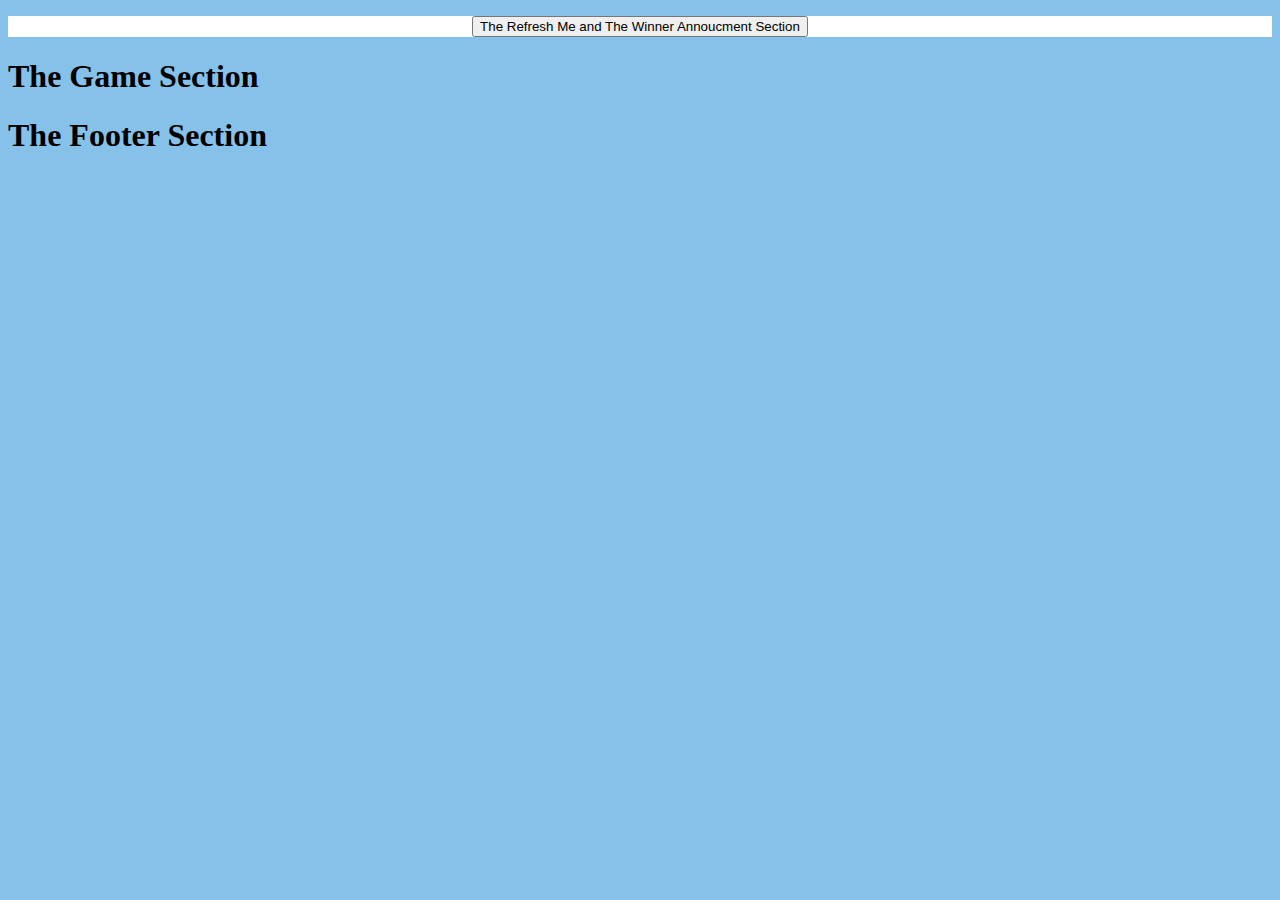
==== dice.html @ 25ebf808 "Section breakdown There will be three sections 1. the section where we will refresh and annouce the " ====
<!DOCTYPE html>
<html lang="en" dir="ltr">
  <head>
    <meta charset="utf-8">
    <title>Dice Game</title>
    <!-- The order of .css files matter.
    Having styles.css after bootstrap.min.css means that styles.css overwrites bootstrap.min.css in their shared properties-->
    <link href="https://cdn.jsdelivr.net/npm/bootstrap@5.1.3/dist/css/bootstrap.min.css" rel="stylesheet" integrity="sha384-1BmE4kWBq78iYhFldvKuhfTAU6auU8tT94WrHftjDbrCEXSU1oBoqyl2QvZ6jIW3" crossorigin="anonymous">

    <link rel="stylesheet" href="styles.css" />

  </head>
  <body>
    <!-- announcing the winner section & refreshing button -->
    <div id="top_section">
      <button type="button" class="btn btn-lg buttonmargins"> The Refresh Me and The Winner Annoucment Section</button>

    </div>

    <!-- Dice placement section  -->
    <section>
      <h1>The Game Section</h1>
    </section>

    <!-- footer section  -->
    <section>
      <h1>The Footer Section</h1>
    </section>

  <script src="index.js" charset="utf-8"></script>



  </body>
</html>
---- styles.css ----
/* The title section  */
body {
  background-color: #85C1E9;
}



/* The Top Section  */
#top_section {
  background-color:white;

}

.buttonmargins {
  margin-top: 1rem;
  margin-right: auto;
  margin-left: auto;
  margin-bottom: 1rem;
  text-align: center;
  display: block;
}
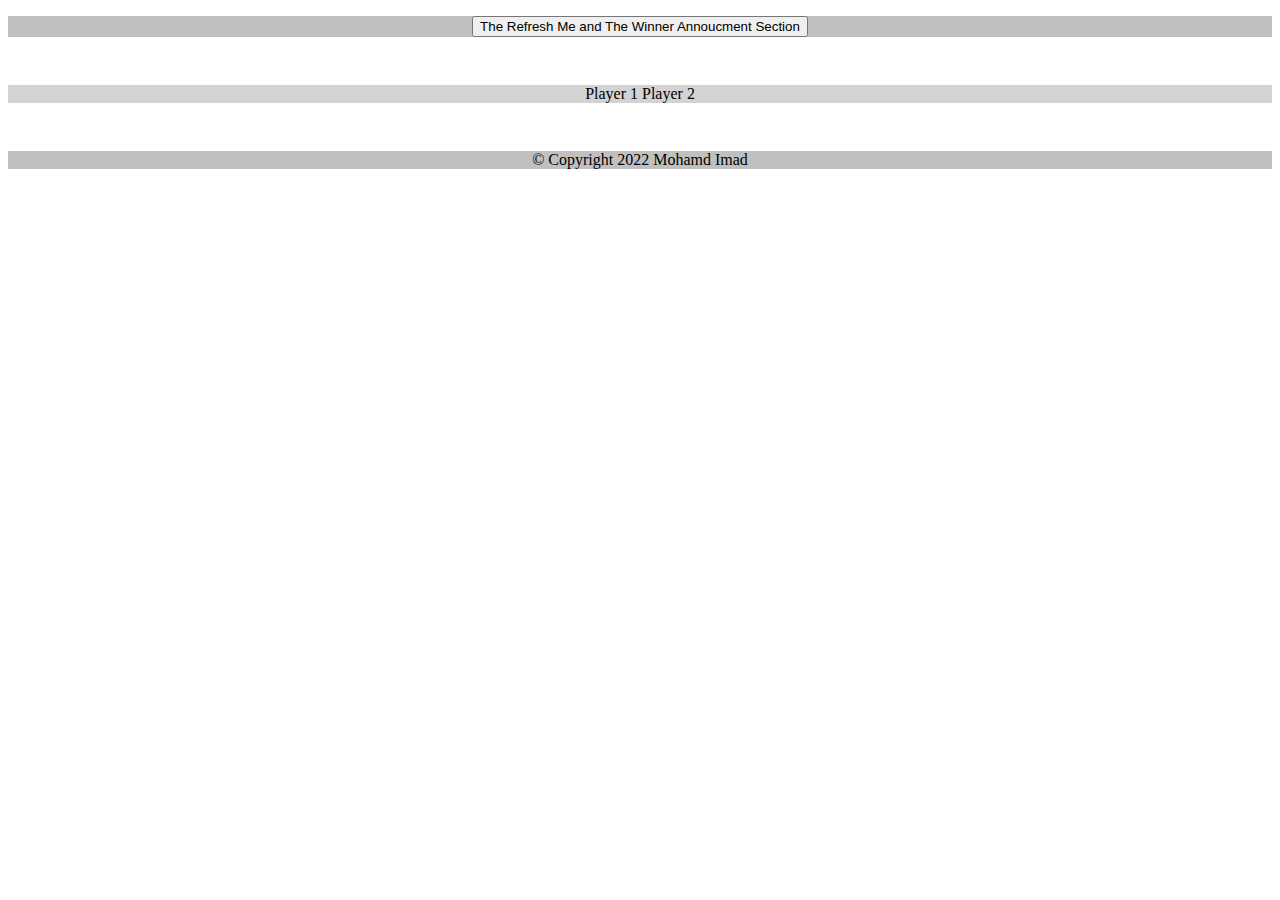
==== commit 002a2e1b: "Modify the index.html adncss file to include three section but still do not add the images yet" ====
--- a/dice.html
+++ b/dice.html
@@ -18,13 +18,13 @@
     </div>
 
     <!-- Dice placement section  -->
-    <section>
-      <h1>The Game Section</h1>
+    <section id="players_section">
+      <p class = "players" >  <span> Player 1 </span> Player 2 </p>
     </section>
 
     <!-- footer section  -->
-    <section>
-      <h1>The Footer Section</h1>
+    <section id="footer_section">
+      <p class = "footer" >  © Copyright 2022 Mohamd Imad </p>
     </section>
 
   <script src="index.js" charset="utf-8"></script>
--- a/styles.css
+++ b/styles.css
@@ -1,13 +1,12 @@
 /* The title section  */
 body {
-  background-color: #85C1E9;
 }
 
 
 
 /* The Top Section  */
 #top_section {
-  background-color:white;
+  background-color:#C0C0C0			;
 
 }
 
@@ -15,7 +14,47 @@
   margin-top: 1rem;
   margin-right: auto;
   margin-left: auto;
-  margin-bottom: 1rem;
+  margin-bottom: 3rem;
   text-align: center;
   display: block;
 }
+
+
+
+/* The Player's section */
+#players_section {
+  background-color:#D3D3D3		;
+
+
+}
+
+
+.players {
+  margin-top: 1rem;
+  margin-right: auto;
+  margin-left: auto;
+  margin-bottom: 3rem;
+  text-align: center;
+
+
+}
+
+
+/* The footer Section */
+#footer_section {
+  background-color:#C0C0C0		;
+
+
+}
+
+
+.footer {
+  margin-top: 3rem;
+  margin-right: auto;
+  margin-left: auto;
+  margin-bottom: 1rem;
+  text-align: center;
+
+
+
+}
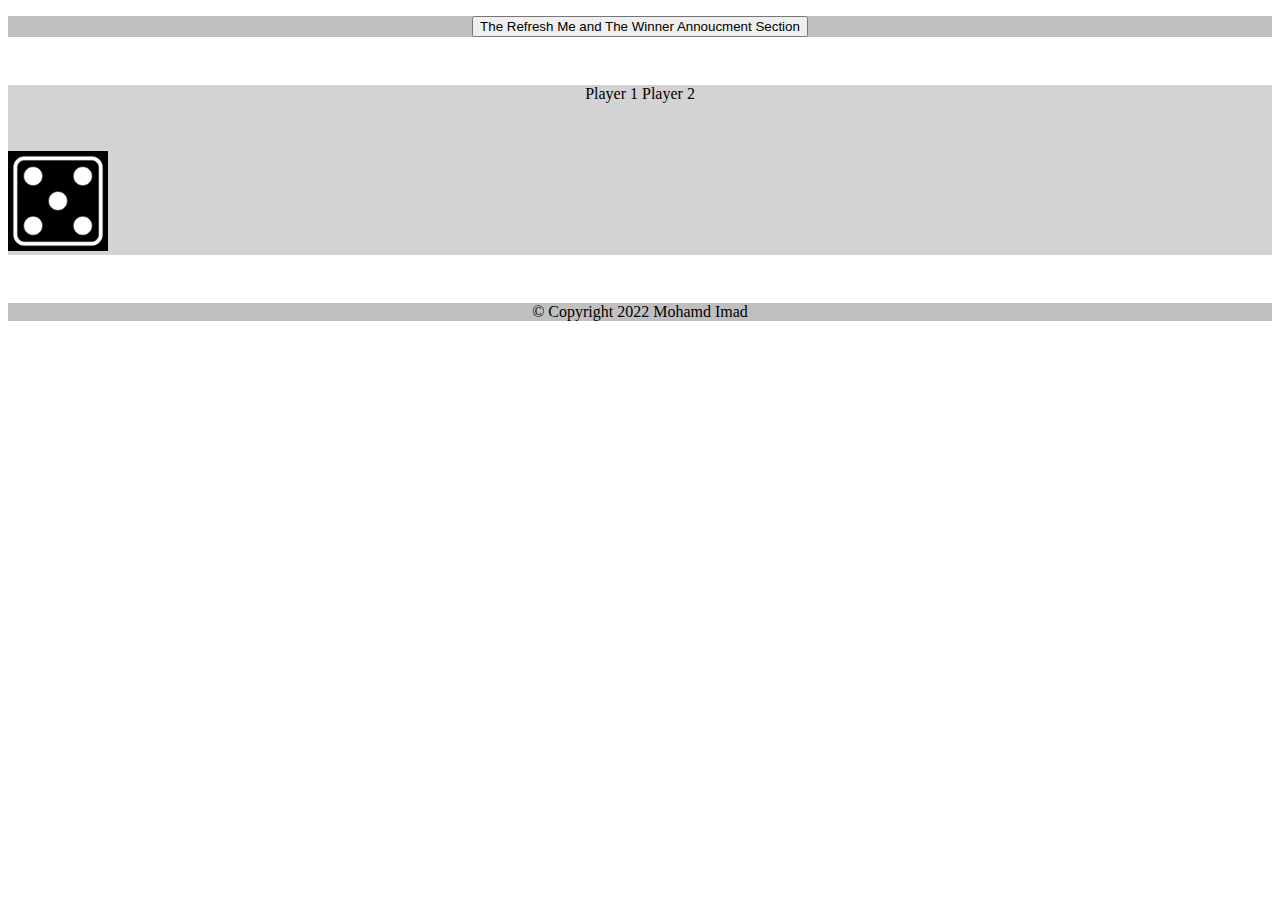
==== commit 89055cfa: "Javascript's var must be added to the html file (e.g., randomNumber1). The var must be equal to an e" ====
--- a/dice.html
+++ b/dice.html
@@ -20,7 +20,41 @@
     <!-- Dice placement section  -->
     <section id="players_section">
       <p class = "players" >  <span> Player 1 </span> Player 2 </p>
+
+      <img id="myImage" src="inverted-dice-6.png" style="width:100px">
+
+<!-- The javascript for the first image. The image element can be manipulated by modifying its .src
+1. we set set the new variable which is equal to a different number each time (e.g., randomNumber1)
+2. an if statement is created which changes the images everytime randomNumber1 changes by manipulating the .scr attribute
+Note: The <img> tag has two required attributes: src - Specifies the path to the image. alt - Specifies an alternate text for the image, if the image for some reason cannot be displayed. -->
+
+<script type="text/javascript">
+  var randomNumber1 = Math.floor(Math.random() * (6-0) + 1);
+
+  if (randomNumber1===6)
+  {document.getElementById('myImage').src = "inverted-dice-6.png"}
+  else if (randomNumber1===5)
+  {document.getElementById('myImage').src  = "inverted-dice-5.png"}
+  else if (randomNumber1===4)
+  {document.getElementById('myImage').src  = "inverted-dice-4.png"}
+  else if (randomNumber1===3)
+  {document.getElementById('myImage').src  = "inverted-dice-3.png"}
+  else if (randomNumber1===2)
+  {document.getElementById('myImage').src = "inverted-dice-2.png"}
+  else if (randomNumber1===1)
+  {document.getElementById('myImage').src  = "inverted-dice-1.png"}
+
+
+</script>
+
+
+
+
+
+
+
     </section>
+
 
     <!-- footer section  -->
     <section id="footer_section">
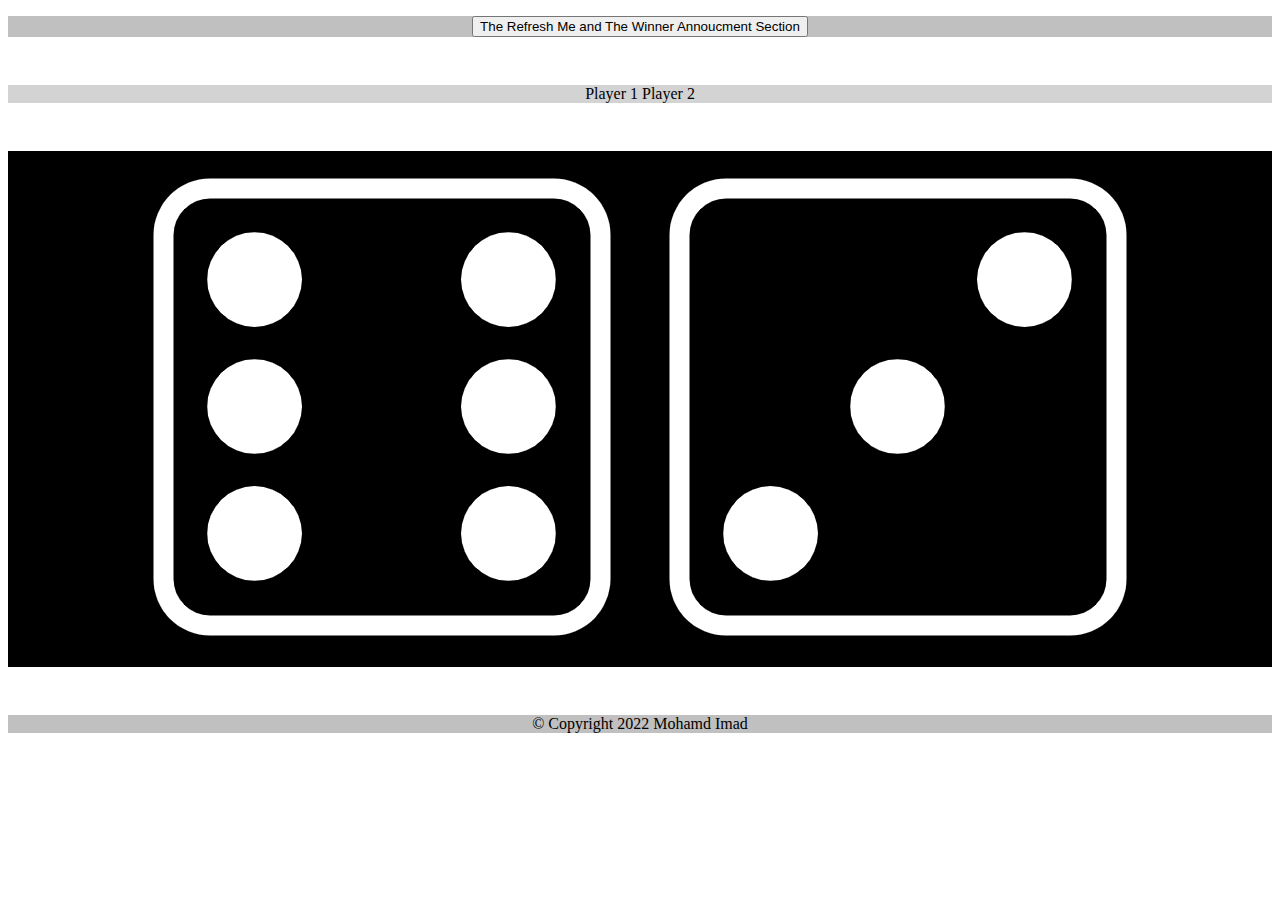
==== commit e1e3be78: "In HTML Two dice images must be added The dice images both have the same js settings in which they c" ====
--- a/dice.html
+++ b/dice.html
@@ -1,69 +1,96 @@
 <!DOCTYPE html>
 <html lang="en" dir="ltr">
-  <head>
-    <meta charset="utf-8">
-    <title>Dice Game</title>
-    <!-- The order of .css files matter.
+
+<head>
+  <meta charset="utf-8">
+  <title>Dice Game</title>
+  <!-- The order of .css files matter.
     Having styles.css after bootstrap.min.css means that styles.css overwrites bootstrap.min.css in their shared properties-->
-    <link href="https://cdn.jsdelivr.net/npm/bootstrap@5.1.3/dist/css/bootstrap.min.css" rel="stylesheet" integrity="sha384-1BmE4kWBq78iYhFldvKuhfTAU6auU8tT94WrHftjDbrCEXSU1oBoqyl2QvZ6jIW3" crossorigin="anonymous">
+  <link href="https://cdn.jsdelivr.net/npm/bootstrap@5.1.3/dist/css/bootstrap.min.css" rel="stylesheet" integrity="sha384-1BmE4kWBq78iYhFldvKuhfTAU6auU8tT94WrHftjDbrCEXSU1oBoqyl2QvZ6jIW3" crossorigin="anonymous">
 
-    <link rel="stylesheet" href="styles.css" />
+  <link rel="stylesheet" href="styles.css" />
 
-  </head>
-  <body>
-    <!-- announcing the winner section & refreshing button -->
-    <div id="top_section">
-      <button type="button" class="btn btn-lg buttonmargins"> The Refresh Me and The Winner Annoucment Section</button>
+</head>
 
-    </div>
+<body>
+  <!-- announcing the winner section & refreshing button -->
+  <div id="top_section">
+    <button type="button" class="btn btn-lg buttonmargins"> The Refresh Me and The Winner Annoucment Section</button>
 
-    <!-- Dice placement section  -->
-    <section id="players_section">
-      <p class = "players" >  <span> Player 1 </span> Player 2 </p>
+  </div>
 
-      <img id="myImage" src="inverted-dice-6.png" style="width:100px">
+  <!-- Dice placement section 1 -->
+  <section id="players_section">
+    <p class="players"> <span> Player 1 </span> Player 2 </p>
 
-<!-- The javascript for the first image. The image element can be manipulated by modifying its .src
+  </section>
+
+  <!-- Dice placement section 2  -->
+
+
+
+  <section id="dice_section">
+<div class = "image">
+  <img  id="myImage_1" src="inverted-dice-6.png">
+  <img id="myImage_2" src="inverted-dice-6.png">
+</div>
+
+
+    <!-- The javascript for the first image. The image element can be manipulated by modifying its .src
 1. we set set the new variable which is equal to a different number each time (e.g., randomNumber1)
 2. an if statement is created which changes the images everytime randomNumber1 changes by manipulating the .scr attribute
 Note: The <img> tag has two required attributes: src - Specifies the path to the image. alt - Specifies an alternate text for the image, if the image for some reason cannot be displayed. -->
 
-<script type="text/javascript">
-  var randomNumber1 = Math.floor(Math.random() * (6-0) + 1);
+    <script type="text/javascript">
+      var randomNumber1 = Math.floor(Math.random() * (6 - 0) + 1);
 
-  if (randomNumber1===6)
-  {document.getElementById('myImage').src = "inverted-dice-6.png"}
-  else if (randomNumber1===5)
-  {document.getElementById('myImage').src  = "inverted-dice-5.png"}
-  else if (randomNumber1===4)
-  {document.getElementById('myImage').src  = "inverted-dice-4.png"}
-  else if (randomNumber1===3)
-  {document.getElementById('myImage').src  = "inverted-dice-3.png"}
-  else if (randomNumber1===2)
-  {document.getElementById('myImage').src = "inverted-dice-2.png"}
-  else if (randomNumber1===1)
-  {document.getElementById('myImage').src  = "inverted-dice-1.png"}
+      if (randomNumber1 === 6) {
+        document.getElementById('myImage_1').src = "inverted-dice-6.png"
+      } else if (randomNumber1 === 5) {
+        document.getElementById('myImage_1').src = "inverted-dice-5.png"
+      } else if (randomNumber1 === 4) {
+        document.getElementById('myImage_1').src = "inverted-dice-4.png"
+      } else if (randomNumber1 === 3) {
+        document.getElementById('myImage_1').src = "inverted-dice-3.png"
+      } else if (randomNumber1 === 2) {
+        document.getElementById('myImage_1').src = "inverted-dice-2.png"
+      } else if (randomNumber1 === 1) {
+        document.getElementById('myImage_1').src = "inverted-dice-1.png"
+      }
+    </script>
 
 
-</script>
+    <script type="text/javascript">
+      var randomNumber2 = Math.floor(Math.random() * (6 - 0) + 1);
+
+      if (randomNumber2 === 6) {
+        document.getElementById('myImage_2').src = "inverted-dice-6.png"
+      } else if (randomNumber2 === 5) {
+        document.getElementById('myImage_2').src = "inverted-dice-5.png"
+      } else if (randomNumber2 === 4) {
+        document.getElementById('myImage_2').src = "inverted-dice-4.png"
+      } else if (randomNumber2 === 3) {
+        document.getElementById('myImage_2').src = "inverted-dice-3.png"
+      } else if (randomNumber2 === 2) {
+        document.getElementById('myImage_2').src = "inverted-dice-2.png"
+      } else if (randomNumber2 === 1) {
+        document.getElementById('myImage_2').src = "inverted-dice-1.png"
+      }
+    </script>
 
 
+  </section>
 
 
-
-
-
-    </section>
-
-
-    <!-- footer section  -->
-    <section id="footer_section">
-      <p class = "footer" >  © Copyright 2022 Mohamd Imad </p>
-    </section>
+  <!-- footer section  -->
+  <section id="footer_section">
+    <p class="footer"> © Copyright 2022 Mohamd Imad </p>
+  </section>
 
   <script src="index.js" charset="utf-8"></script>
 
 
 
-  </body>
+</body>
+
 </html>
--- a/styles.css
+++ b/styles.css
@@ -1,13 +1,9 @@
 /* The title section  */
-body {
-}
-
-
+body {}
 
 /* The Top Section  */
 #top_section {
-  background-color:#C0C0C0			;
-
+  background-color: #C0C0C0;
 }
 
 .buttonmargins {
@@ -19,15 +15,10 @@
   display: block;
 }
 
-
-
 /* The Player's section */
 #players_section {
-  background-color:#D3D3D3		;
-
-
+  background-color: #D3D3D3;
 }
-
 
 .players {
   margin-top: 1rem;
@@ -35,18 +26,25 @@
   margin-left: auto;
   margin-bottom: 3rem;
   text-align: center;
+}
 
+/* The Player's section */
+#dice_section {
+  background-color: black;
+  ;
+}
+
+.image {
+  margin-left: auto;
+  margin-right: auto;
+  text-align: center;
 
 }
 
-
 /* The footer Section */
 #footer_section {
-  background-color:#C0C0C0		;
-
-
+  background-color: #C0C0C0;
 }
-
 
 .footer {
   margin-top: 3rem;
@@ -54,7 +52,4 @@
   margin-left: auto;
   margin-bottom: 1rem;
   text-align: center;
-
-
-
 }
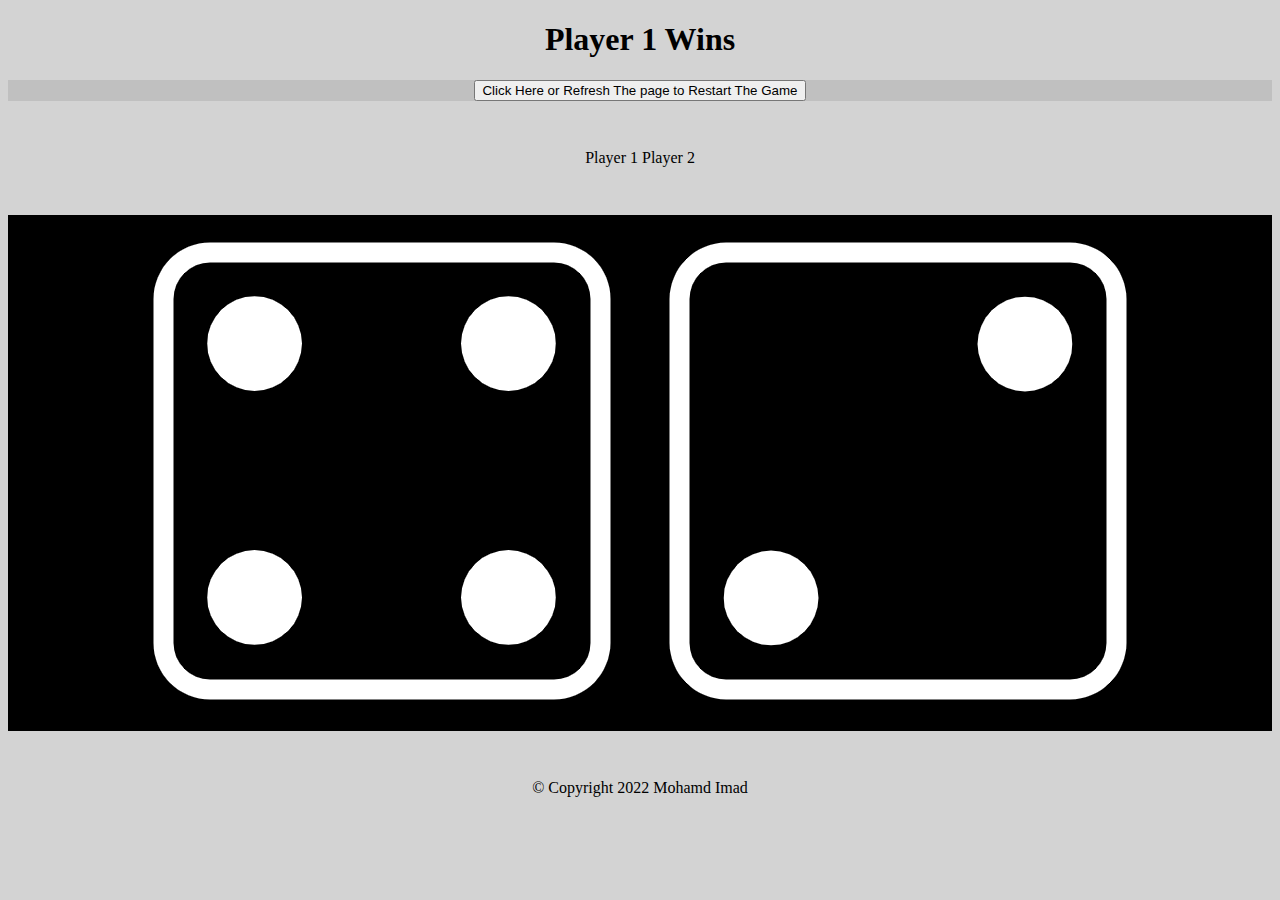
==== commit aab4c02d: "Make sure the js works. The js must change based on a math equation" ====
--- a/dice.html
+++ b/dice.html
@@ -6,17 +6,25 @@
   <title>Dice Game</title>
   <!-- The order of .css files matter.
     Having styles.css after bootstrap.min.css means that styles.css overwrites bootstrap.min.css in their shared properties-->
-  <link href="https://cdn.jsdelivr.net/npm/bootstrap@5.1.3/dist/css/bootstrap.min.css" rel="stylesheet" integrity="sha384-1BmE4kWBq78iYhFldvKuhfTAU6auU8tT94WrHftjDbrCEXSU1oBoqyl2QvZ6jIW3" crossorigin="anonymous">
+  <link href="https://cdn.jsdelivr.net/npm/bootstrap@5.1.3/dist/css/bootstrap.min.css"
+  rel="stylesheet" integrity="sha384-1BmE4kWBq78iYhFldvKuhfTAU6auU8tT94WrHftjDbrCEXSU1oBoqyl2QvZ6jIW3"
+  crossorigin="anonymous">
 
   <link rel="stylesheet" href="styles.css" />
 
 </head>
 
 <body>
-  <!-- announcing the winner section & refreshing button -->
-  <div id="top_section">
-    <button type="button" class="btn btn-lg buttonmargins"> The Refresh Me and The Winner Annoucment Section</button>
 
+<!-- The First Section -->
+  <div>
+    <h1 id="winner_section">The winner's name</h1>
+  </div>
+
+<!-- The Second Section -->
+  <div id="second_section">
+    <button type="button" class="btn btn-lg buttonmargins">
+      Click Here or Refresh The page to Restart The Game</button>
   </div>
 
   <!-- Dice placement section 1 -->
@@ -30,15 +38,17 @@
 
 
   <section id="dice_section">
-<div class = "image">
-  <img  id="myImage_1" src="inverted-dice-6.png">
-  <img id="myImage_2" src="inverted-dice-6.png">
-</div>
+    <div class="image">
+      <img id="myImage_1" src="inverted-dice-6.png">
+      <img id="myImage_2" src="inverted-dice-6.png">
+    </div>
 
 
-    <!-- The javascript for the first image. The image element can be manipulated by modifying its .src
-1. we set set the new variable which is equal to a different number each time (e.g., randomNumber1)
-2. an if statement is created which changes the images everytime randomNumber1 changes by manipulating the .scr attribute
+    <!-- The javascript Section. Must be placed in an order of operation. Image 1 js, Image 2 js, and the first section's js
+1. The image element can be manipulated by modifying its .src
+2. we set set the new variable which is equal to a different number each time (e.g., randomNumber1)
+3. an if statement is created which changes the images everytime randomNumber1 changes by manipulating the .scr attribute
+4. The title section's changing attribute is the .textContentttribute and it must be placed after the js for the images is done
 Note: The <img> tag has two required attributes: src - Specifies the path to the image. alt - Specifies an alternate text for the image, if the image for some reason cannot be displayed. -->
 
     <script type="text/javascript">
@@ -59,7 +69,6 @@
       }
     </script>
 
-
     <script type="text/javascript">
       var randomNumber2 = Math.floor(Math.random() * (6 - 0) + 1);
 
@@ -75,6 +84,18 @@
         document.getElementById('myImage_2').src = "inverted-dice-2.png"
       } else if (randomNumber2 === 1) {
         document.getElementById('myImage_2').src = "inverted-dice-1.png"
+      }
+    </script>
+
+    <script>
+      var winner = document.getElementById("winner_section");
+
+      if (randomNumber1 > randomNumber2) {
+        winner.textContent = "Player 1 Wins"
+      } else if (randomNumber1 < randomNumber2) {
+        winner.textContent = "Player 2 Wins"
+      } else {
+        winner.textContent = "Tie"
       }
     </script>
 
--- a/styles.css
+++ b/styles.css
@@ -1,9 +1,16 @@
 /* The title section  */
-body {}
+body {
+  background-color: #D3D3D3;
+}
 
-/* The Top Section  */
-#top_section {
+/* The First Section  */
+#winner_section {
+  text-align: center;
+}
+
+#second_section {
   background-color: #C0C0C0;
+  text-align: center;
 }
 
 .buttonmargins {
@@ -17,7 +24,7 @@
 
 /* The Player's section */
 #players_section {
-  background-color: #D3D3D3;
+  /* background-color: #D3D3D3; */
 }
 
 .players {
@@ -38,12 +45,11 @@
   margin-left: auto;
   margin-right: auto;
   text-align: center;
-
 }
 
 /* The footer Section */
 #footer_section {
-  background-color: #C0C0C0;
+  /* background-color: #C0C0C0; */
 }
 
 .footer {
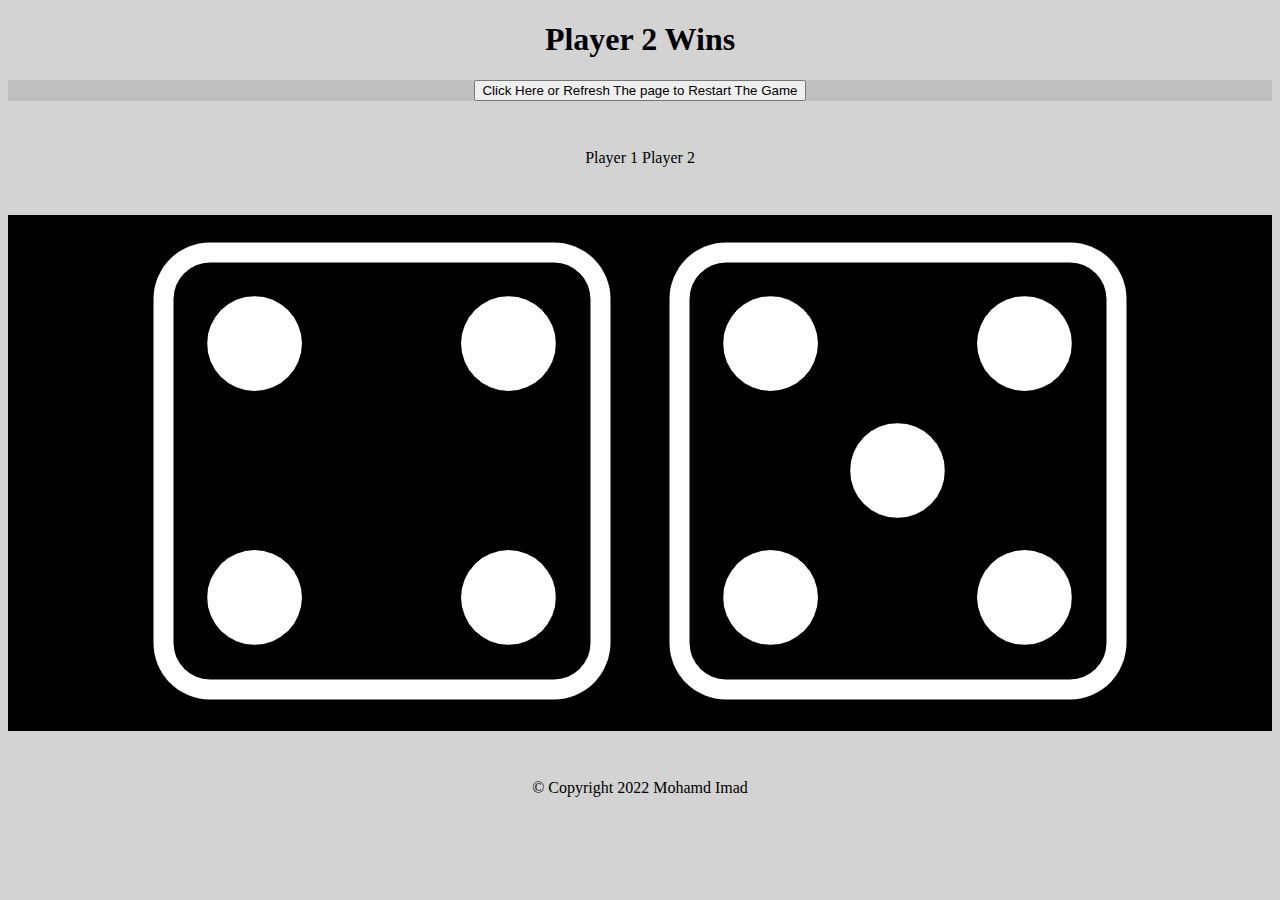
==== commit 55b18dea: "Make sure that when the button is clicked the page refreshes" ====
--- a/dice.html
+++ b/dice.html
@@ -6,9 +6,7 @@
   <title>Dice Game</title>
   <!-- The order of .css files matter.
     Having styles.css after bootstrap.min.css means that styles.css overwrites bootstrap.min.css in their shared properties-->
-  <link href="https://cdn.jsdelivr.net/npm/bootstrap@5.1.3/dist/css/bootstrap.min.css"
-  rel="stylesheet" integrity="sha384-1BmE4kWBq78iYhFldvKuhfTAU6auU8tT94WrHftjDbrCEXSU1oBoqyl2QvZ6jIW3"
-  crossorigin="anonymous">
+  <link href="https://cdn.jsdelivr.net/npm/bootstrap@5.1.3/dist/css/bootstrap.min.css" rel="stylesheet" integrity="sha384-1BmE4kWBq78iYhFldvKuhfTAU6auU8tT94WrHftjDbrCEXSU1oBoqyl2QvZ6jIW3" crossorigin="anonymous">
 
   <link rel="stylesheet" href="styles.css" />
 
@@ -16,14 +14,18 @@
 
 <body>
 
-<!-- The First Section -->
+  <!-- The First Section -->
   <div>
     <h1 id="winner_section">The winner's name</h1>
   </div>
 
-<!-- The Second Section -->
+  <!-- The Second Section -->
+  <!-- onClick
+1. Is an HTML DOM attribute it just refreshes the window when it has the reload() method  of js in it
+https://www.w3schools.com/jsref/met_loc_reload.asp
+2. I could have written just written the following js window.location.reload(); instead of refresh()-->
   <div id="second_section">
-    <button type="button" class="btn btn-lg buttonmargins">
+    <button type="button" id ="refresh" class="btn btn-lg buttonmargins" onClick="refresh()">
       Click Here or Refresh The page to Restart The Game</button>
   </div>
 
@@ -87,7 +89,7 @@
       }
     </script>
 
-    <script>
+    <script type="text/javascript">
       var winner = document.getElementById("winner_section");
 
       if (randomNumber1 > randomNumber2) {
@@ -99,6 +101,11 @@
       }
     </script>
 
+    <script type="text/javascript">
+      function refresh() {
+      window.location.reload();
+      }
+      </script>
 
   </section>
 
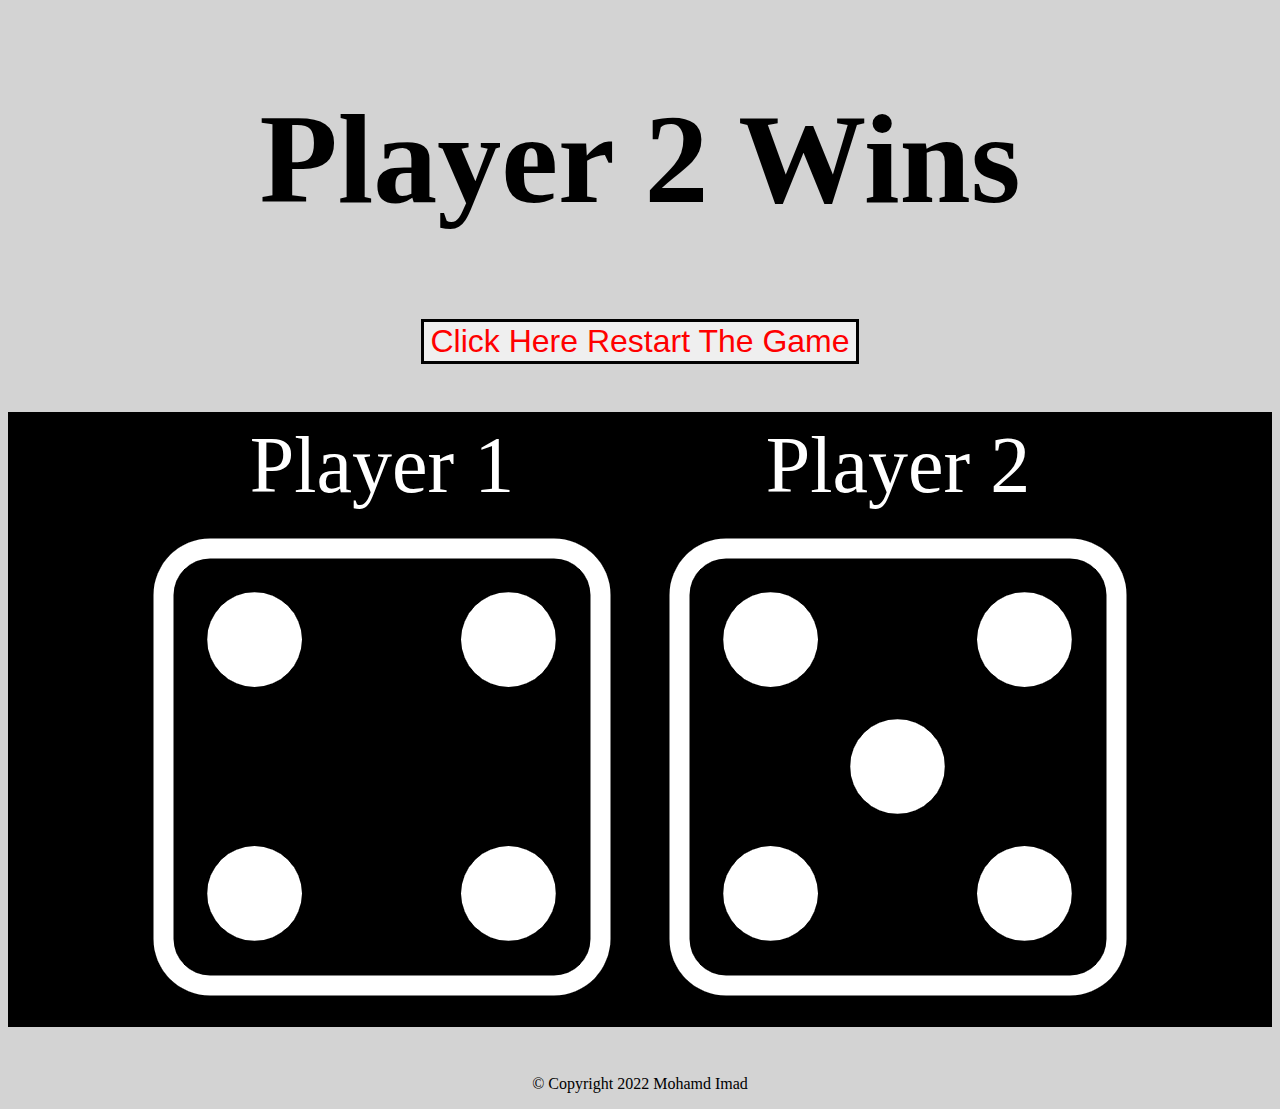
==== commit b76e1b30: "make the button refresh when clicked and add boreders to the button" ====
--- a/dice.html
+++ b/dice.html
@@ -25,26 +25,32 @@
 https://www.w3schools.com/jsref/met_loc_reload.asp
 2. I could have written just written the following js window.location.reload(); instead of refresh()-->
   <div id="second_section">
-    <button type="button" id ="refresh" class="btn btn-lg buttonmargins" onClick="refresh()">
-      Click Here or Refresh The page to Restart The Game</button>
+    <button type="button" id="refresh" class="btn btn-lg buttonmargins" onClick="refresh()">
+      Click Here Restart The Game</button>
   </div>
 
-  <!-- Dice placement section 1 -->
-  <section id="players_section">
-    <p class="players"> <span> Player 1 </span> Player 2 </p>
-
-  </section>
-
-  <!-- Dice placement section 2  -->
+  <!-- Dice placement section  -->
 
 
 
   <section id="dice_section">
-    <div class="image">
-      <img id="myImage_1" src="inverted-dice-6.png">
-      <img id="myImage_2" src="inverted-dice-6.png">
+
+
+    <div class="Dice_player_parent">
+      <div class="Dice_player_child">
+        <p class="players">
+          Player 1
+        </p>
+        <img id="myImage_1" src="inverted-dice-6.png">
+      </div>
+
+      <div class="Dice_player_child">
+        <p class="players">
+          Player 2
+        </p>
+        <img id="myImage_2" src="inverted-dice-6.png">
+      </div>
     </div>
-
 
     <!-- The javascript Section. Must be placed in an order of operation. Image 1 js, Image 2 js, and the first section's js
 1. The image element can be manipulated by modifying its .src
@@ -103,9 +109,9 @@
 
     <script type="text/javascript">
       function refresh() {
-      window.location.reload();
+        window.location.reload();
       }
-      </script>
+    </script>
 
   </section>
 
--- a/styles.css
+++ b/styles.css
@@ -6,13 +6,25 @@
 /* The First Section  */
 #winner_section {
   text-align: center;
+  font-size: 8rem;
+
 }
 
 #second_section {
-  background-color: #C0C0C0;
   text-align: center;
+
 }
+#refresh {
+  color: red;
+  font-size: 2rem;
+  border: 0.2rem solid black;
 
+
+
+
+
+
+}
 .buttonmargins {
   margin-top: 1rem;
   margin-right: auto;
@@ -23,9 +35,6 @@
 }
 
 /* The Player's section */
-#players_section {
-  /* background-color: #D3D3D3; */
-}
 
 .players {
   margin-top: 1rem;
@@ -37,8 +46,26 @@
 
 /* The Player's section */
 #dice_section {
-  background-color: black;
+  background-color: black
   ;
+}
+
+.Dice_player_parent {
+text-align: center;
+}
+
+.Dice_player_child {
+  display: inline-block;
+}
+
+.players {
+  margin-top: 0.5rem;
+  margin-bottom:0rem;
+  color: white;
+  font-size: 5rem;
+
+
+  text-align: center;
 }
 
 .image {
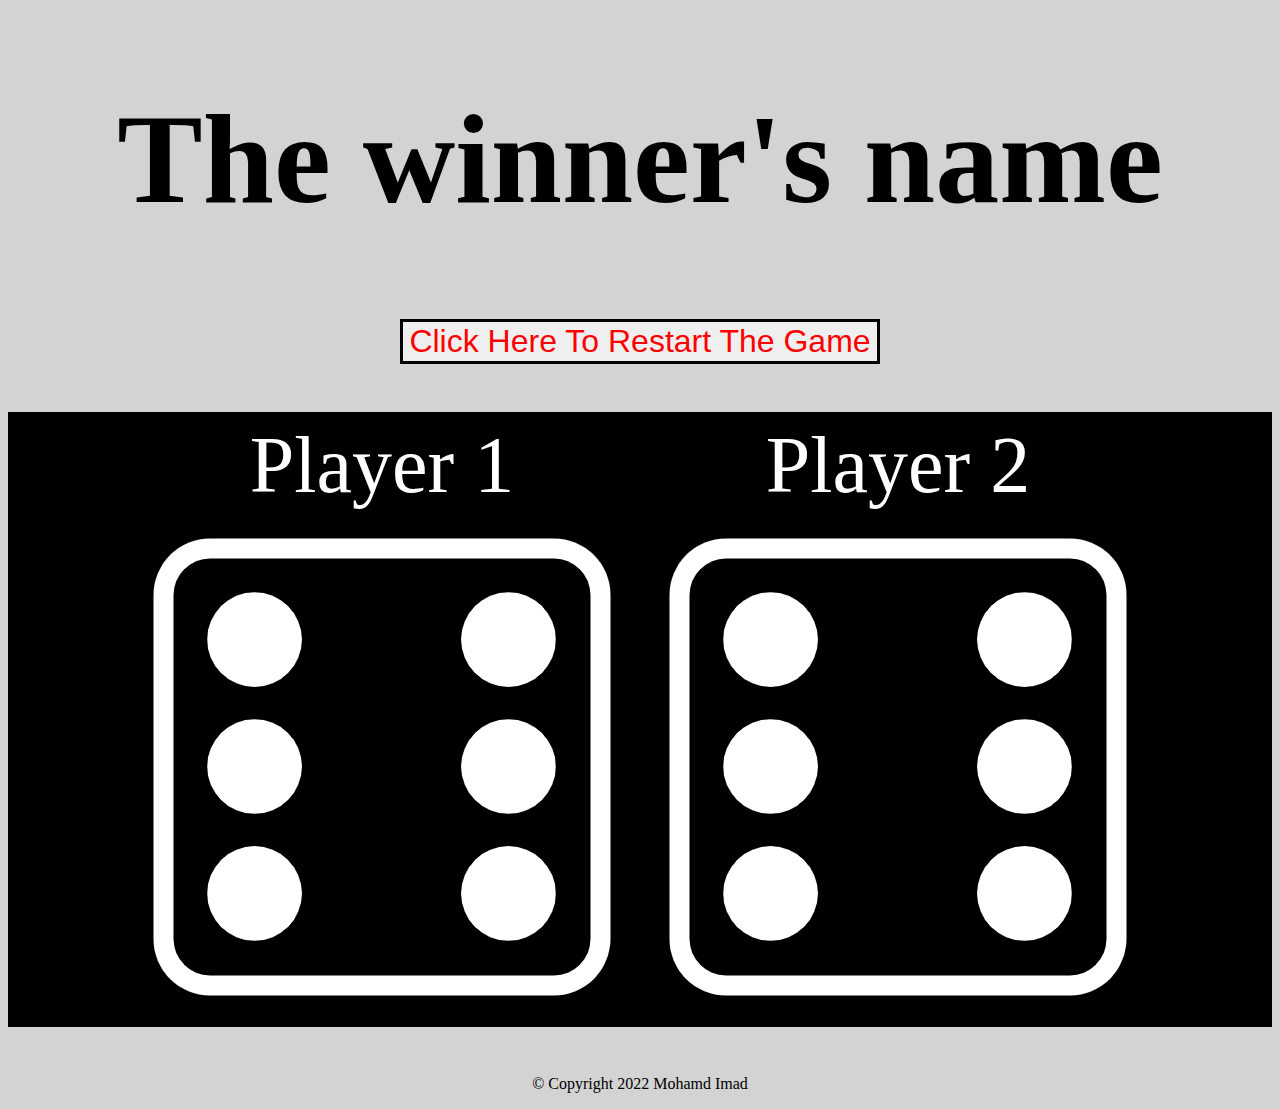
==== commit a1352a9f: "Remove the all the bulky javascript code from the index.html file and move it to an index.js file Re" ====
--- a/dice.html
+++ b/dice.html
@@ -26,7 +26,7 @@
 2. I could have written just written the following js window.location.reload(); instead of refresh()-->
   <div id="second_section">
     <button type="button" id="refresh" class="btn btn-lg buttonmargins" onClick="refresh()">
-      Click Here Restart The Game</button>
+      Click Here To Restart The Game</button>
   </div>
 
   <!-- Dice placement section  -->
@@ -52,66 +52,7 @@
       </div>
     </div>
 
-    <!-- The javascript Section. Must be placed in an order of operation. Image 1 js, Image 2 js, and the first section's js
-1. The image element can be manipulated by modifying its .src
-2. we set set the new variable which is equal to a different number each time (e.g., randomNumber1)
-3. an if statement is created which changes the images everytime randomNumber1 changes by manipulating the .scr attribute
-4. The title section's changing attribute is the .textContentttribute and it must be placed after the js for the images is done
-Note: The <img> tag has two required attributes: src - Specifies the path to the image. alt - Specifies an alternate text for the image, if the image for some reason cannot be displayed. -->
 
-    <script type="text/javascript">
-      var randomNumber1 = Math.floor(Math.random() * (6 - 0) + 1);
-
-      if (randomNumber1 === 6) {
-        document.getElementById('myImage_1').src = "inverted-dice-6.png"
-      } else if (randomNumber1 === 5) {
-        document.getElementById('myImage_1').src = "inverted-dice-5.png"
-      } else if (randomNumber1 === 4) {
-        document.getElementById('myImage_1').src = "inverted-dice-4.png"
-      } else if (randomNumber1 === 3) {
-        document.getElementById('myImage_1').src = "inverted-dice-3.png"
-      } else if (randomNumber1 === 2) {
-        document.getElementById('myImage_1').src = "inverted-dice-2.png"
-      } else if (randomNumber1 === 1) {
-        document.getElementById('myImage_1').src = "inverted-dice-1.png"
-      }
-    </script>
-
-    <script type="text/javascript">
-      var randomNumber2 = Math.floor(Math.random() * (6 - 0) + 1);
-
-      if (randomNumber2 === 6) {
-        document.getElementById('myImage_2').src = "inverted-dice-6.png"
-      } else if (randomNumber2 === 5) {
-        document.getElementById('myImage_2').src = "inverted-dice-5.png"
-      } else if (randomNumber2 === 4) {
-        document.getElementById('myImage_2').src = "inverted-dice-4.png"
-      } else if (randomNumber2 === 3) {
-        document.getElementById('myImage_2').src = "inverted-dice-3.png"
-      } else if (randomNumber2 === 2) {
-        document.getElementById('myImage_2').src = "inverted-dice-2.png"
-      } else if (randomNumber2 === 1) {
-        document.getElementById('myImage_2').src = "inverted-dice-1.png"
-      }
-    </script>
-
-    <script type="text/javascript">
-      var winner = document.getElementById("winner_section");
-
-      if (randomNumber1 > randomNumber2) {
-        winner.textContent = "Player 1 Wins"
-      } else if (randomNumber1 < randomNumber2) {
-        winner.textContent = "Player 2 Wins"
-      } else {
-        winner.textContent = "Tie"
-      }
-    </script>
-
-    <script type="text/javascript">
-      function refresh() {
-        window.location.reload();
-      }
-    </script>
 
   </section>
 
@@ -120,7 +61,9 @@
   <section id="footer_section">
     <p class="footer"> © Copyright 2022 Mohamd Imad </p>
   </section>
-
+  <!--
+It is prefered to add JS as the end of a webpage, because once everything loads
+JS can make its changes  -->
   <script src="index.js" charset="utf-8"></script>
 
 
